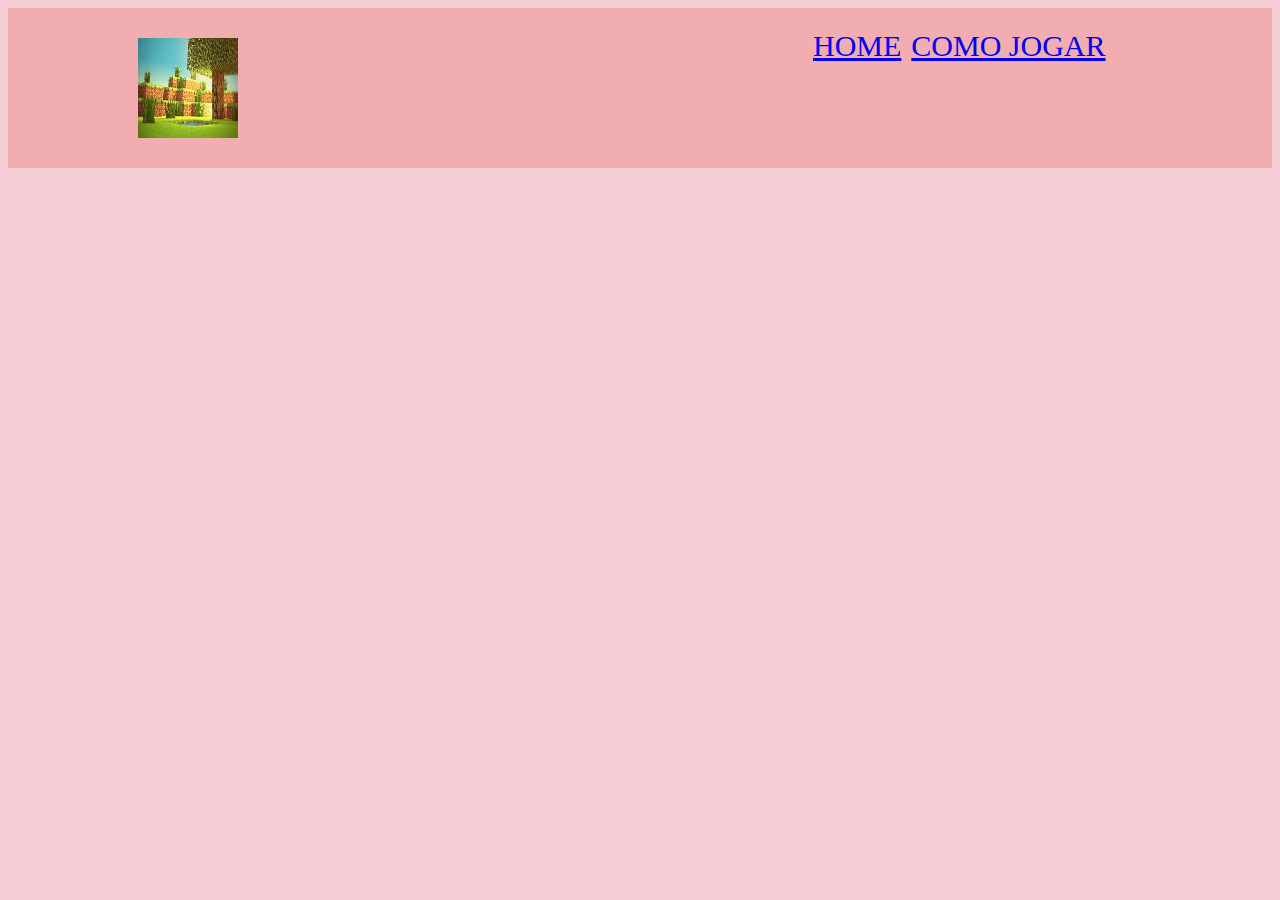
==== como.html @ 64279939 "new" ====
<!DOCTYPE html>
<html lang="port-br">
<head>
    <meta charset="UTF-8">
    <meta name="viewport" content="width=device-width, initial-scale=1.0">
    <title>cuteanimalsofminecraft</title> 
    <link rel="stylesheet" href="style.css">
</head>
<body> 
    <header class="cabecalho"> 
    <img class="images" src="images.jpeg" alt="">
    <ul class="lista_cabecalho"> 
        <li class="item_lista_cabecalho"><a href="index.html"> home</a></li>
        <li class="item_lista_cabecalho"><a href="como.html"> como jogar</a></li>
    </ul>
    </header>
    
</body>
</html>
---- style.css ----
body{
   background: rgb(245, 206, 213)
}
h1{
    font-size: 60px;
    color: rgba(255, 117, 117, 0.856);
    text-align: center;
}
p {
    font-size: 30px;
    color: black ( 210, 190, 14);
    text-align: justify;
}
img {
    width: 300px;
    height: 300px;
    margin: 30px;
    margin-left: 130px;
  }


.cabecalho {
    background-color: rgba(241, 153, 153, 0.616);
     display: flex;
 }
.images{
    width: 100px;
    height: 100px;
}
.lista_cabecalho{
    display: flex;
    margin-left: 500px;
}
.item_lista_cabecalho{
    color: rgb(238, 57, 153);
    list-style: none;
    text-transform: uppercase;
    font-size: 30px;
    padding: 5px;
}
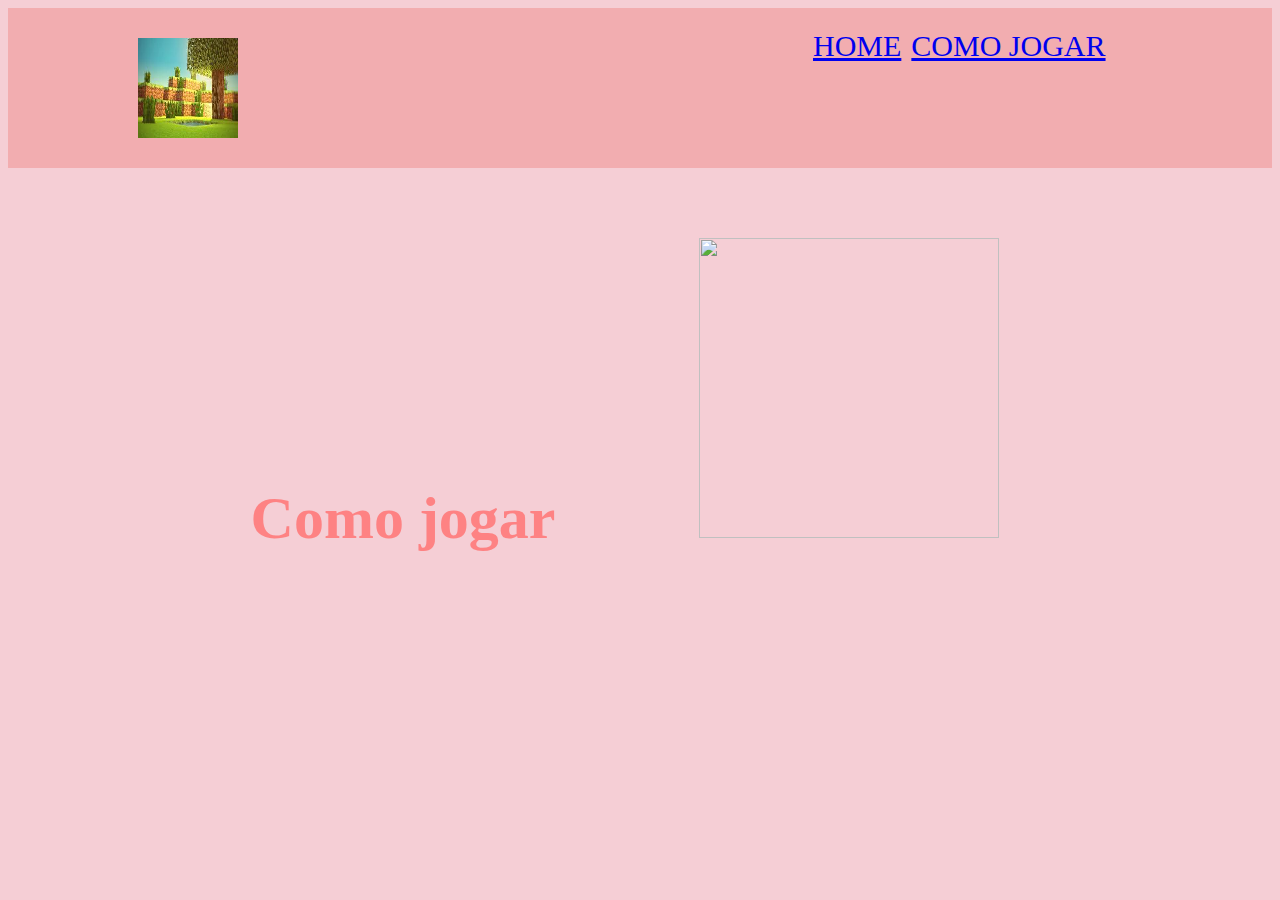
==== commit 11453061: "e" ====
--- a/como.html
+++ b/como.html
@@ -14,6 +14,8 @@
         <li class="item_lista_cabecalho"><a href="como.html"> como jogar</a></li>
     </ul>
     </header>
-    
+    <h1>Como jogar
+        <img src="" alt="">
+    </h1>
 </body>
 </html>
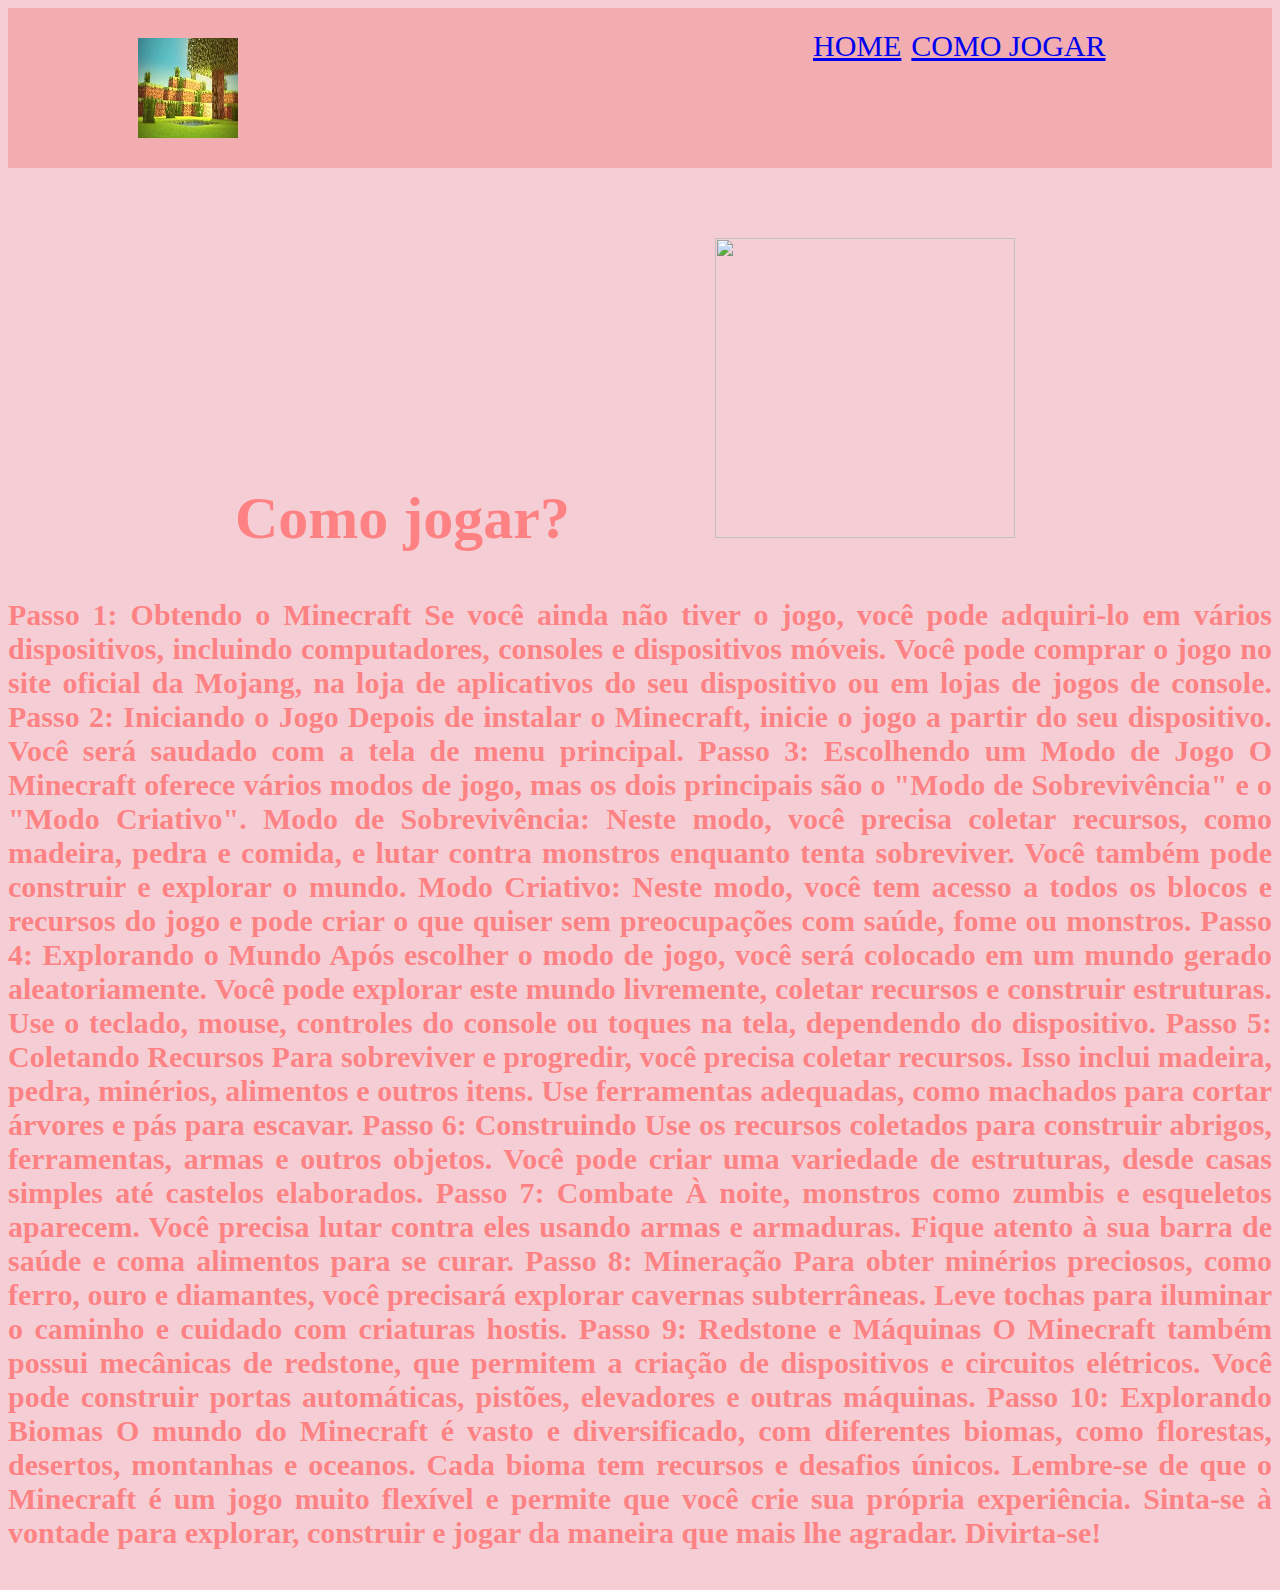
==== commit e186f76e: "i" ====
--- a/como.html
+++ b/como.html
@@ -14,8 +14,43 @@
         <li class="item_lista_cabecalho"><a href="como.html"> como jogar</a></li>
     </ul>
     </header>
-    <h1>Como jogar
+    <h1>Como jogar?
         <img src="" alt="">
-    </h1>
+    <p>
+        Passo 1: Obtendo o Minecraft
+
+Se você ainda não tiver o jogo, você pode adquiri-lo em vários dispositivos, incluindo computadores, consoles e dispositivos móveis. Você pode comprar o jogo no site oficial da Mojang, na loja de aplicativos do seu dispositivo ou em lojas de jogos de console.
+Passo 2: Iniciando o Jogo
+
+Depois de instalar o Minecraft, inicie o jogo a partir do seu dispositivo. Você será saudado com a tela de menu principal.
+Passo 3: Escolhendo um Modo de Jogo
+
+O Minecraft oferece vários modos de jogo, mas os dois principais são o "Modo de Sobrevivência" e o "Modo Criativo".
+Modo de Sobrevivência: Neste modo, você precisa coletar recursos, como madeira, pedra e comida, e lutar contra monstros enquanto tenta sobreviver. Você também pode construir e explorar o mundo.
+Modo Criativo: Neste modo, você tem acesso a todos os blocos e recursos do jogo e pode criar o que quiser sem preocupações com saúde, fome ou monstros.
+Passo 4: Explorando o Mundo
+
+Após escolher o modo de jogo, você será colocado em um mundo gerado aleatoriamente. Você pode explorar este mundo livremente, coletar recursos e construir estruturas. Use o teclado, mouse, controles do console ou toques na tela, dependendo do dispositivo.
+Passo 5: Coletando Recursos
+
+Para sobreviver e progredir, você precisa coletar recursos. Isso inclui madeira, pedra, minérios, alimentos e outros itens. Use ferramentas adequadas, como machados para cortar árvores e pás para escavar.
+Passo 6: Construindo
+
+Use os recursos coletados para construir abrigos, ferramentas, armas e outros objetos. Você pode criar uma variedade de estruturas, desde casas simples até castelos elaborados.
+Passo 7: Combate
+
+À noite, monstros como zumbis e esqueletos aparecem. Você precisa lutar contra eles usando armas e armaduras. Fique atento à sua barra de saúde e coma alimentos para se curar.
+Passo 8: Mineração
+
+Para obter minérios preciosos, como ferro, ouro e diamantes, você precisará explorar cavernas subterrâneas. Leve tochas para iluminar o caminho e cuidado com criaturas hostis.
+Passo 9: Redstone e Máquinas
+
+O Minecraft também possui mecânicas de redstone, que permitem a criação de dispositivos e circuitos elétricos. Você pode construir portas automáticas, pistões, elevadores e outras máquinas.
+Passo 10: Explorando Biomas
+
+O mundo do Minecraft é vasto e diversificado, com diferentes biomas, como florestas, desertos, montanhas e oceanos. Cada bioma tem recursos e desafios únicos.
+Lembre-se de que o Minecraft é um jogo muito flexível e permite que você crie sua própria experiência. Sinta-se à vontade para explorar, construir e jogar da maneira que mais lhe agradar. Divirta-se!
+    </p>
+    
 </body>
 </html>
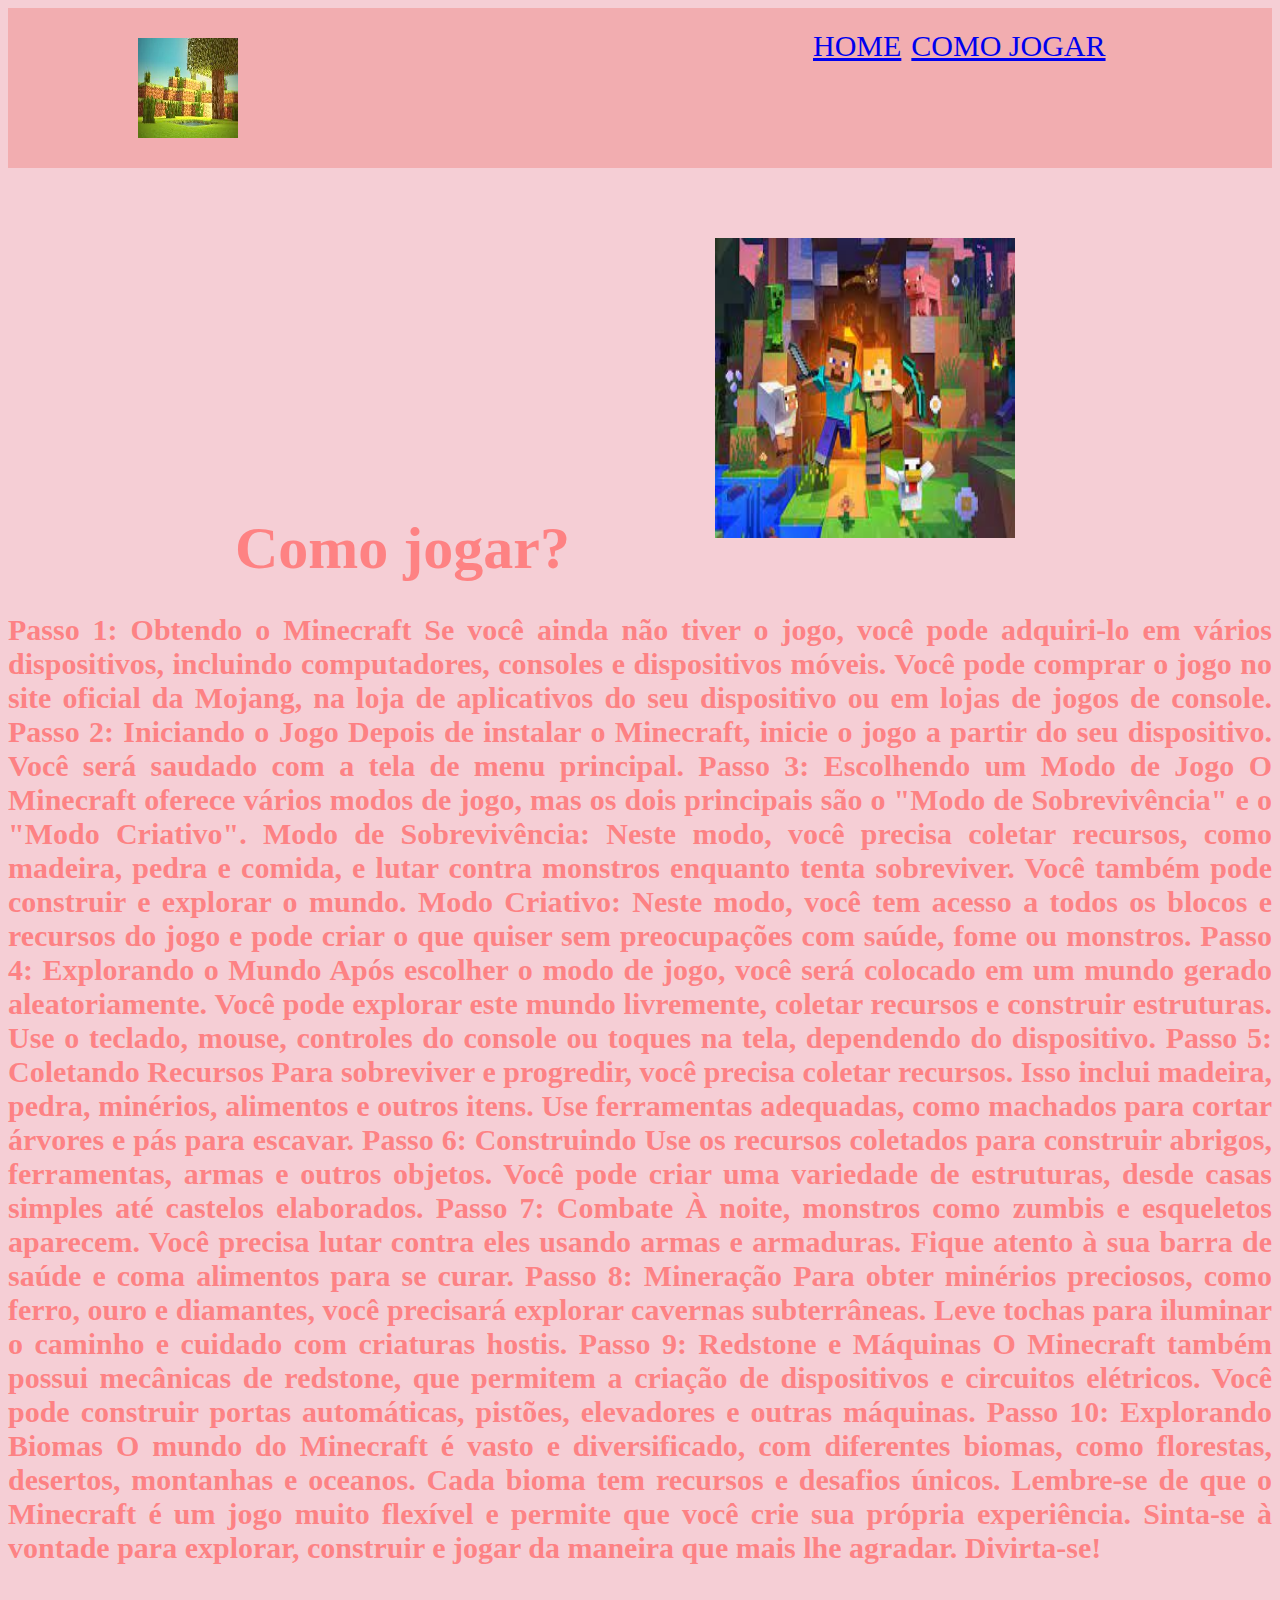
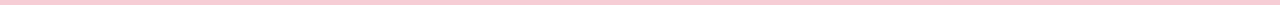
==== commit 74be48c3: "p" ====
--- a/como.html
+++ b/como.html
@@ -15,42 +15,59 @@
     </ul>
     </header>
     <h1>Como jogar?
-        <img src="" alt="">
+        <img src="download.jpeg" alt="">
     <p>
         Passo 1: Obtendo o Minecraft
 
 Se você ainda não tiver o jogo, você pode adquiri-lo em vários dispositivos, incluindo computadores, consoles e dispositivos móveis. Você pode comprar o jogo no site oficial da Mojang, na loja de aplicativos do seu dispositivo ou em lojas de jogos de console.
 Passo 2: Iniciando o Jogo
 
+
+
 Depois de instalar o Minecraft, inicie o jogo a partir do seu dispositivo. Você será saudado com a tela de menu principal.
 Passo 3: Escolhendo um Modo de Jogo
+
+
 
 O Minecraft oferece vários modos de jogo, mas os dois principais são o "Modo de Sobrevivência" e o "Modo Criativo".
 Modo de Sobrevivência: Neste modo, você precisa coletar recursos, como madeira, pedra e comida, e lutar contra monstros enquanto tenta sobreviver. Você também pode construir e explorar o mundo.
 Modo Criativo: Neste modo, você tem acesso a todos os blocos e recursos do jogo e pode criar o que quiser sem preocupações com saúde, fome ou monstros.
 Passo 4: Explorando o Mundo
 
+
+
 Após escolher o modo de jogo, você será colocado em um mundo gerado aleatoriamente. Você pode explorar este mundo livremente, coletar recursos e construir estruturas. Use o teclado, mouse, controles do console ou toques na tela, dependendo do dispositivo.
 Passo 5: Coletando Recursos
+
+
 
 Para sobreviver e progredir, você precisa coletar recursos. Isso inclui madeira, pedra, minérios, alimentos e outros itens. Use ferramentas adequadas, como machados para cortar árvores e pás para escavar.
 Passo 6: Construindo
 
+
+
 Use os recursos coletados para construir abrigos, ferramentas, armas e outros objetos. Você pode criar uma variedade de estruturas, desde casas simples até castelos elaborados.
 Passo 7: Combate
+
+
 
 À noite, monstros como zumbis e esqueletos aparecem. Você precisa lutar contra eles usando armas e armaduras. Fique atento à sua barra de saúde e coma alimentos para se curar.
 Passo 8: Mineração
 
+
+
 Para obter minérios preciosos, como ferro, ouro e diamantes, você precisará explorar cavernas subterrâneas. Leve tochas para iluminar o caminho e cuidado com criaturas hostis.
 Passo 9: Redstone e Máquinas
+
+
 
 O Minecraft também possui mecânicas de redstone, que permitem a criação de dispositivos e circuitos elétricos. Você pode construir portas automáticas, pistões, elevadores e outras máquinas.
 Passo 10: Explorando Biomas
 
+
 O mundo do Minecraft é vasto e diversificado, com diferentes biomas, como florestas, desertos, montanhas e oceanos. Cada bioma tem recursos e desafios únicos.
 Lembre-se de que o Minecraft é um jogo muito flexível e permite que você crie sua própria experiência. Sinta-se à vontade para explorar, construir e jogar da maneira que mais lhe agradar. Divirta-se!
     </p>
-    
+
 </body>
 </html>
